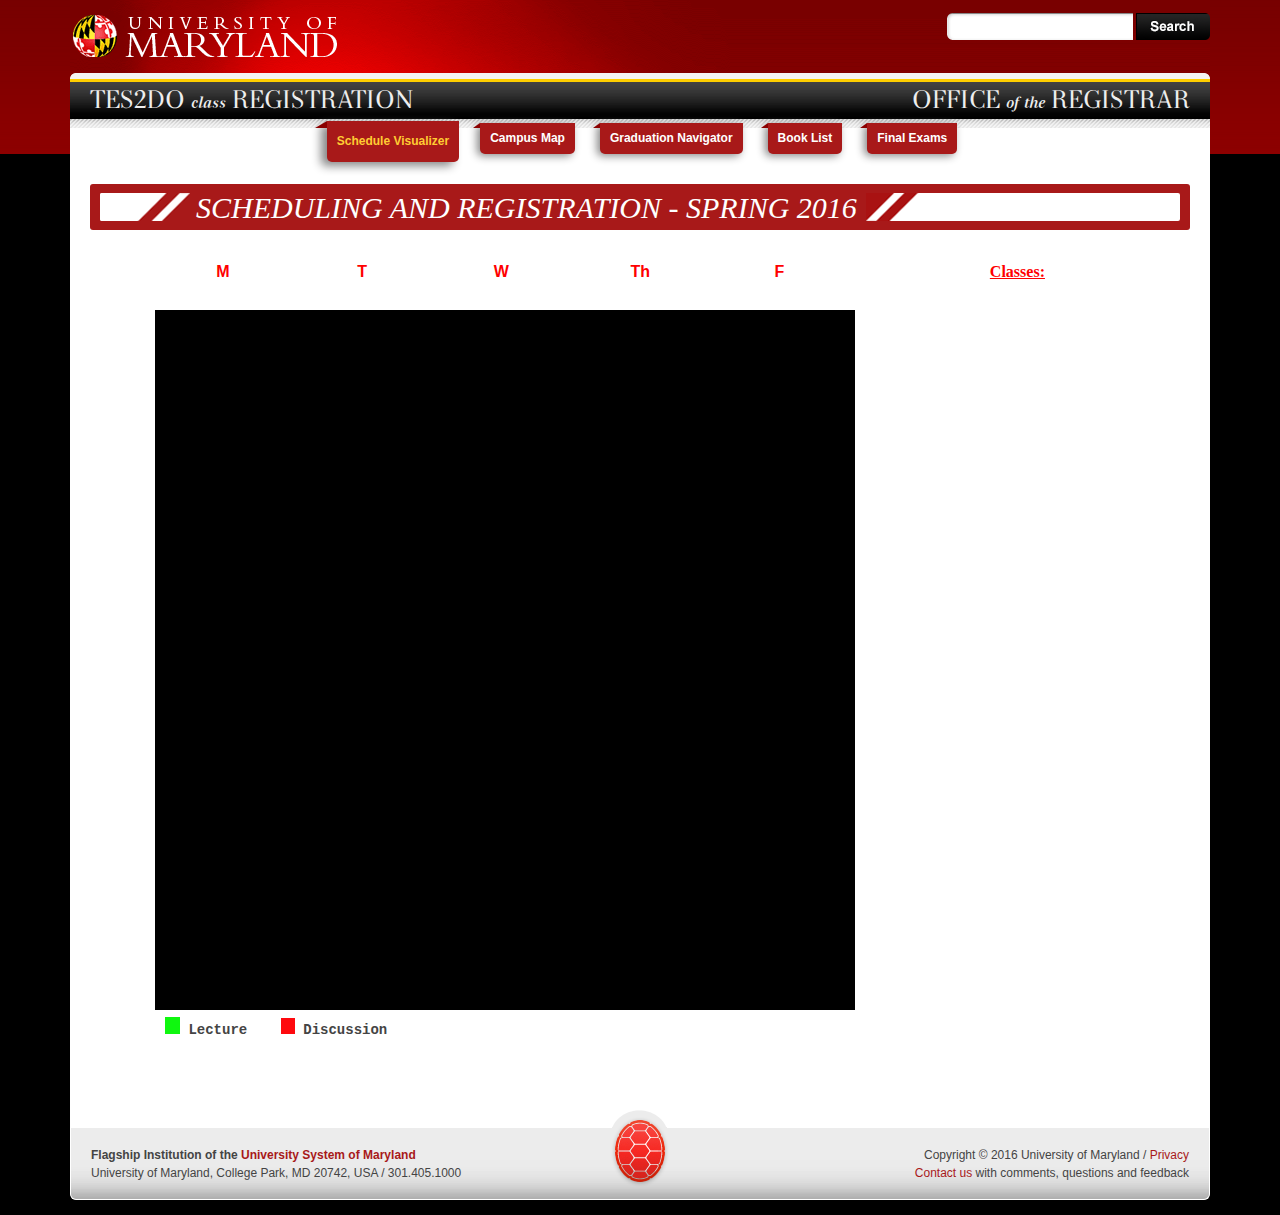
==== Server Workspace/tes2do_web/src/main/webapp/index.html @ 2c808595 "Everything within Server Workspace is now its own instance of the project. Server Workspace is now c" ====
<!DOCTYPE html>
<html lang="en-us">
    <head>
        <meta http-equiv="X-UA-Compatible" content="IE=edge" />
        <meta charset="utf-8" />
        <title>Tes2do</title>
        <meta name="viewport" content="width=device-width, initial-scale=1.0" />
        <link rel="icon" type="image/x-icon" href="resources/images/favicon.ico">
        <link rel="stylesheet" href="resources/css/umd.css" type="text/css" media="screen" />
        <link rel="stylesheet" href="resources/css/soc.css" type="text/css" media="screen" />
        <link rel="stylesheet" href="/resources/css/all.css">
        <script src="https://ajax.googleapis.com/ajax/libs/jquery/2.2.0/jquery.min.js"></script>
        <script src="/resources/js/code.js"></script>
        <script>
            $(document).ready(function(){
                var tabHoverInHandler = function(event) {
                    $(this).siblings('.selected-tab, .hover-tab').removeClass('hover-tab');
                    $(this).addClass('hover-tab');
                };
                
                var tabHoverOutHandler = function(event) {
                    
                    if ((!$(this).hasClass('selected-tab'))  && (event.toElement != this.parentElement)) {
                        $(this).removeClass('hover-tab');
                        $(this).siblings('.selected-tab').addClass('hover-tab');
                    }
                    
                };
                
                $('ul#site-menu li').hover(tabHoverInHandler, tabHoverOutHandler);
                
                $('ul#site-menu').hover(function(event) {}, function(event) {
                    $(this).children().removeClass('hover-tab');
                    $(this).children('.selected-tab').addClass('hover-tab');
                });
            });
        </script>
    </head>
    <body>
        <div id="umd-frame-wrapper" class="container">
            <div id="umd-frame">
                <div id="header-wrapper">
                    <div id="header" class="row">
                        <div id="umd-logo" class="six columns">
                            <a href="http://www.umd.edu/" target="_blank">
                            <img src="resources/images/umd-logo.gif">
                            </a>                        
                        </div>
                        <form method="get" action="http://www.searchum.umd.edu/search">
                            <div id="search">
                                <input type="hidden" name="site" value="UMCP"/>
                                <input type="hidden" name="client" value="UMCP"/>
                                <input type="hidden" name="proxystylesheet" value="UMCP"/>
                                <input type="hidden" name="output" value="xml_no_dtd"/>
                                <div class="text">
                                    <input type="text" name="q" size="15" title="Search UM" />
                                </div>
                                <input type="submit" value="Search" />
                                <input type="hidden" name="as_oq" value="site:" />
                            </div>
                        </form>
                    </div>
                </div>
                <div id="umd-container">
                    <div id="title-bar-wrapper" class="container">
                        <div id="title-bar" class="row">
                            <div id="mobile-umd-logo">
                                <a href="http://www.umd.edu/" target="_blank">
                                <img src="resources/images/umd-informal-seal.png">
                                </a>
                            </div>
                            <div id="app-title">
                                <a href="index.html">
                                <span id="app-title-text">
                                TES2DO class REGISTRATION
                                </span>
                                </a>
                            </div>
                            <div id="department-title">
                                <a href="http://www.registrar.umd.edu/" target="_blank">
                                <span id="department-title-text">
                                OFFICE of the REGISTRAR
                                </span>
                                </a>
                            </div>
                        </div>
                    </div>
                    <div id="content-wrapper" class="container">
                        <div id="all-courses-view" class="soc-content-container">
                            <form id="course-search-form" action="https://ntst.umd.edu/soc/search" method="get">
                                <div class="row">
                                    <div id="site-nav">
                                        <ul id="site-menu" class="clearfix">
                                            <li class="selected-tab hover-tab">
                                                <a href="index.html">
                                                Schedule Visualizer
                                                </a>
                                            </li>
                                            <li class="">
                                                <a href="gen-ed/index.html">
                                                Campus Map
                                                </a>
                                            </li>
                                            <li class="">
                                                <a href="core/index.html">
                                                Graduation Navigator
                                                </a>
                                            </li>
                                            <li class="">
                                                <a href="saved/index.html" id="my-saved-list-menu-item">
                                                Book List
                                                </a>
                                            </li>
                                            <li class="">
                                                <a href="exam/index.html" id="exam-menu-item">
                                                Final Exams
                                                </a>
                                            </li>
                                        </ul>
                                    </div>
                                </div>
                            </form>
                            <div id="page-desc-wrapper">
                                <div id="page-desc-bar">
                                    <div id="left-parallelogram"></div>
                                    <div id="page-desc">
                                        Scheduling and Registration - Spring 2016
                                    </div>
                                    <div id="right-parallelogram"></div>
                                    <div id="site-menu-container">
                                        <span id="site-menu-button">
                                        <a class="site-menu-button-link" href="#">
                                        <img src="resources/images/menu-button.png" />
                                        </a>
                                        </span>
                                    </div>
                                </div>
                            </div>
                            <!-- MAIN -->
                            <div id="main" class="row">
                                <div class="day" style="color: red">
                                    <div>M</div>
                                    <div>T</div>
                                    <div>W</div>
                                    <div>Th</div>
                                    <div>F</div>
                                    <div></div>     
                                    <h3 id="treeHeader"><b><u>Classes:</u></b></h3>     
                                    <div></div>
                                </div>
                                <div style="">
                                    <canvas id="scheduleCanvas" width="700" height="700" style="display:inline-block"></canvas>
                                    <div id="treeDiv" style="display:inline-block; position: absolute">
                                        <!--<h3 id="treeHeader">Classes:</h3>-->
                                    </div>
                                </div>
                                <div id="colorKey">
                                    <pre><b><img src="/resources/images/green box.png" alt="green" /><sup> Lecture</sup>&nbsp;&nbsp;&nbsp;&nbsp;<img src="/resources/images/red box.png" alt="red" /> <sup>Discussion</sup></b></pre>
                                </div>
                            </div>
                            <!-- END OF MAIN -->
                        </div>

                        <div id="page-overlay"></div>
                        <div id="footer-push"></div>
                    </div>
                    <div id="footer-wrapper">
                        <div id="footer" class="container sixteen colgrid">
                            <div id="footer-inner" class="row">
                                <div id="umd-institution-info" class="seven columns">
                                    <div id="usm-info">Flagship Institution of the <a href="http://www.usmd.edu/">University System of Maryland</a>
                                    </div>
                                    <div id="umd-address-info">
                                        <span id="umd-address">University of Maryland, College Park, MD 20742, USA</span>
                                        <span id="umd-address-separator"> / </span>
                                        <span id="umd-phone-label">Phone:</span>
                                        <span id="umd-phone">301.405.1000</span>
                                    </div>
                                </div>
                                <div id="umd-terrapin-shell" class="two columns">
                                    <a href="http://www.feartheturtle.umd.edu/" target="_blank">
                                    <img src="resources/images/terrapin-shell.png" />
                                    </a>
                                </div>
                                <div id="umd-other-info" class="seven columns">
                                    <span id="umd-copyright-label">Copyright</span>
                                    <span id="umd-copyright">&copy; 2016 University of Maryland</span>
                                    <span id="umd-copyright-separator"> / </span>
                                    <span id="umd-privacy-link">
                                    <a href="http://www.nethics.umd.edu/dive-in/privacy.html" target="_blank">Privacy</a>
                                    </span>
                                    <span id="umd-contact-info">
                                    <a href="mailto:webmaster@testudo.umd.edu">Contact us</a>
                                    <span id="umd-contact-rest">with comments, questions and feedback</span>
                                    <span id="umd-contact-separator">/&nbsp;</span>
                                    </span>
                                </div>
                            </div>
                        </div>
                    </div>
                </div>
            </div>
        </div>
    </body>
</html>
---- Server Workspace/tes2do_web/src/main/webapp/resources/css/umd.css ----
@import url(gumby.hybrid.css);
@import url(other.css);
@import url(custom.css);

@font-face {
	font-family: Serif72;
	src:	url('../fonts/serif72beta-umd.eot');
	src:	url('../fonts/serif72beta-umdd41d.eot?#iefix') format('embedded-opentype'),
			url('../fonts/serif72beta-umd.woff') format('woff'),
			url('../fonts/serif72beta-umd.ttf') format('truetype');
}

/* umd skin styles
================================================== */

html, body, #umd-frame-wrapper {
	height: 100%;
}

#umd-frame-wrapper {
	margin: 0 auto;
}

#umd-frame {
	position: relative;
	padding: 0;
	text-align: left;
	min-height: 100%;
	height: auto !important;
	height: 100%;
	background: #fff;
}

/* titlebar */

div#title-bar {
	text-align: left;
	cursor: default;
}

div#app-title {
	float: left;
}

div#department-title {
	float: right;
}

div#app-title a, div#department-title a {
	font-family: Serif72, Times, serif;
	color: #eee;
}

div#app-title a:hover, div#department-title a:hover {
	text-decoration: none;
}

div#department-title a {
	float: right;
}

/* main content */

#content-wrapper {
	padding-top: 15px;
	padding-bottom: 15px;
}

/* footer */

div#footer-wrapper {
	
	background: #000;
	
	/* to put the footer at the bottom of the page */
	position: absolute;
	bottom: 0;
	width: 100%;
	
	margin: 0;
	padding: 0;
	
}

div#footer {
	background: #fff url(../images/footer-bg.png) bottom left repeat-x;
}

#footer-inner {
	font-family: Helvetica, Arial, sans-serif;
	line-height: 18px;
}

#umd-institution-info {
	text-align: left;
}

#usm-info {
	font-weight: bold;
}

#umd-terrapin-shell {}

#umd-terrapin-shell img {}


@media handheld, only screen and (max-device-width: 768px) {
	
	.container {
		padding: 0 7px;
	}
	
	#umd-frame-wrapper {
		min-width: 304px;
		padding: 0;
	}
	
	#umd-frame {
		margin: 0;
	}
	
	div#umd-container {
		-moz-border-radius: 0;
		-webkit-border-radius: 0;
		border-radius: 0;
	}
	
	div#header-wrapper {
		display: none;
	}
	
	div#title-bar-wrapper {
		height: 55px;
		background: #A81919;
	}
	
	div#title-bar {
		padding: 5px 0;
	}
	
	div#mobile-umd-logo {
		display: block;
		float: left;
	}
	
	div#mobile-umd-logo a {
		display: block;
	}
	
	div#mobile-umd-logo a img {
		width: 45px;
	}
	
	div#app-title {
		float: left;
		margin: 13px 0 0 7px;
	}
	
	#app-title-text {
		font-size: 23px;
	}
	
	div#department-title {
		display: none;
	}
	
	#content-wrapper {
		padding: 0;
	}
	
	/* footer */
	
	#footer-push {
		height: 91px;
	}
	
	div#footer-wrapper {}
	
	div#footer {
		background-size: 100% 100%;
	}
	
	#footer-inner {
		font-size: 10px;
		line-height: 15px;
		width: 280px;
		margin: 0 auto;
		padding-top: 6px;
	}
	
	#umd-institution-info, #umd-other-info {
		float: left;
		text-align: left;
		clear: left;
		margin-left: 0;
	}
	
	#umd-terrapin-shell {
		float: right;
		text-align: right;
		margin-top: -18px;
	}
	
	#umd-terrapin-shell img {
		width: 45px;
	}
	
	#umd-address {
		display: block;
	}
	
	#umd-address-separator {
		display: none;
	}
	
	#umd-copyright-label {
		display: none;
	}
	
	#umd-copyright {
		display: block;
	}
	
	#umd-copyright-separator {
		display: none;
	}
	
	#umd-contact-info {
		float: left !important;
		display: inline !important;
	}
	
	#umd-contact-rest {
		display: none;
	}
	
}

@media only screen and (min-device-width: 375px) and (max-device-width: 768px) {
	
	#login {
		position: relative;
		top: 0;
		right: 0;
		padding-right: 14px;
	}
	
	#footer-inner {
		width: 100%;
	}
	
	#umd-terrapin-shell {
		margin-top: 0;
		margin-right: 0;
	}
	
	#umd-terrapin-shell img {
		width: 65px;
	}
	
}

/*
@media handheld, only screen and (min-width: 480px) and (max-width: 767px) {
	
	div#title-bar {
		padding: 15px 0;
	}
	
	div#registrar-logo {
		display: none;
	}
	
	div#footer {
		height: 89px;
		-moz-border-radius: 0 0 6px 6px;
		-webkit-border-radius: 0 0 6px 6px;
		border-radius: 0 0 6px 6px;
		border-bottom: 1px solid #fff;
		border-left: 1px solid #fff;
		border-right: 1px solid #fff;
	}
	
	#footer-inner {
		font-size: 10px;
		width: 100%;
		margin: 0 auto;
		padding-top: 6px;
	}
	
	#umd-institution-info, #umd-other-info {
		float: left;
		text-align: left;
		width: 365px !important;
	}
	
	#umd-terrapin-shell {
		float: right !important;
		margin-top: 8px;
		margin-right: 0;
	}
	
}
*/

@media only screen and (min-device-width: 769px) {
	
	body {
		background: #000 url(../images/body-bg.gif) repeat-x top left;
	}
	
	#umd-frame-wrapper {
		min-width: 960px;
		max-width: 1140px;
		margin-bottom: -87px;
	}
	
	/* header */
	
	#header-wrapper {
		background: transparent url(../images/header-bg.gif) no-repeat top left;
		padding-bottom: 10px; 
	}
	
	#header {
		padding: 13px 0; /* padding-bottom extends the bg header image down further to fill in the white corners above the container */
	}
	
	#umd-logo {
		float: left;
	}
	
	div#login a {
		float: right;
		margin: 7px 0 10px 0;
		color: #444;
	}
	
	div#umd-container {
		background: #fff;
		-moz-border-radius: 6px 6px 6px 6px;
		-webkit-border-radius: 6px 6px 6px 6px;
		border-radius: 6px 6px 6px 6px;
		overflow: hidden;
		padding-bottom: 50px;
		margin-top: -16px; /* pulls the container up so that the white corners are filled in by the header bg */
	}
	
	/* titlebar */
	
	div#title-bar-wrapper {
		height: 55px;
		background: #000 url(../images/titlebar.gif) repeat-x;
		-moz-border-radius: 6px 6px 0px 0px;
		-webkit-border-radius: 6px 6px 6px 6px;
		border-radius: 6px 6px 0px 0px;
	}
	
	#title-bar {
		padding: 15px 0;
	}
	
	div#app-title, div#department-title {
		padding-top: 3px;
	}
	
	div#app-title a, div#department-title a {
		font-size: 25px;
	}
	
	div#mobile-umd-logo {
		display: none;
	}
	
	/* footer */
	
	#footer-push {
		height: 99px;
	}
	
	div#footer-wrapper {
		height: 105px;
	}
	
	div#footer {
		height: 89px;
		-moz-border-radius: 0 0 6px 6px;
		-webkit-border-radius: 0 0 6px 6px;
		border-radius: 0 0 6px 6px;
		border-bottom: 1px solid #fff;
		border-left: 1px solid #fff;
		border-right: 1px solid #fff;
	}
	
	#footer-inner {
		font-size: 12px;
	}
	
	#umd-institution-info, #umd-other-info {
		padding-top: 36px;
	}
	
	#umd-address-info {
		white-space: nowrap;
	}
	
	#umd-terrapin-shell {
		background: transparent url(../images/footer-shell-bg.png) top center no-repeat;
		text-align: center;
		padding-top: 7px;
	}
	
	#umd-phone-label {
		display: none;
	}
	
	#umd-other-info {
		text-align: right;
	}
	
	#umd-contact-info {
		display: inline-block;
	}
	
	#umd-contact-separator {
		display: none;
	}
	
}
---- Server Workspace/tes2do_web/src/main/webapp/resources/css/soc.css ----
#login {
	display: none;
}

/********************************
*	course prefixes page		*
********************************/
#course-prefixes-page {}

@media handheld, only screen and (max-device-width: 768px) {
	
	/********************************
	*			pageslide			*
	********************************/
	
	#pageslide {
		/* These styles MUST be included. Do not change. */
		display: none;
		position: fixed;
		top: 0;
		bottom: 0;
		height: 120%;
		min-height: 100%;
		z-index: 999999;
		
		/* Specify the width of your pageslide here */
		width: 200px;
		padding: 20px;
		
		/* These styles are optional, and describe how the pageslide will look */
		background-color: #333;
		color: #FFF;
		-webkit-box-shadow: inset 0 0 5px 5px #222;
		-moz-shadow: inset 0 0 5px 5px #222;
		box-shadow: inset 0 0 5px 5px #222;
	}
	
	#page-overlay {
		display: none;
		
		position: fixed;
		top: 0;
		left: 0;
		height: 100%;
		width: 100%;
		z-index: 5000;
		
		background-color: #000;
		filter: alpha(opacity=50);
		-moz-opacity: 0.5;
		-khtml-opacity: 0.5;
		opacity: 0.5;
	}
	
	/********************************
	*		search box				*
	********************************/
	
	#course-search-form {
		display: none;
	}
	
	/********************************
	*			page desc			*
	********************************/
	
	#page-desc-wrapper {
		
		background: #424242; /* Old browsers */
		background: -moz-linear-gradient(top,  #424242 0%, #000000 100%); /* FF3.6+ */
		background: -webkit-gradient(linear, left top, left bottom, color-stop(0%,#424242), color-stop(100%,#000000)); /* Chrome,Safari4+ */
		background: -webkit-linear-gradient(top,  #424242 0%,#000000 100%); /* Chrome10+,Safari5.1+ */
		background: -o-linear-gradient(top,  #424242 0%,#000000 100%); /* Opera 11.10+ */
		background: -ms-linear-gradient(top,  #424242 0%,#000000 100%); /* IE10+ */
		background: linear-gradient(to bottom,  #424242 0%,#000000 100%); /* W3C */
		filter: progid:DXImageTransform.Microsoft.gradient( startColorstr='#424242', endColorstr='#000000',GradientType=0 ); /* IE6-9 */
		
		padding: 8px 0px;
	}
	
	#page-desc-bar {
		overflow: hidden;
		padding: 0 7px;
	}
	
	#page-desc {
		float: left;
		padding-top: 5px;
		cursor: default;
		color: #eee;
		font-family: Serif72;
		font-size: 14px;
		text-transform: uppercase;
	}
	
	#page-desc-bar #left-parallelogram, #page-desc-bar #right-parallelogram {
		display: none;
	}
	
	div#site-menu-container {
		display: block;
		float: right;
		line-height: 12px;
	}
	
	#site-menu-button {
		
		cursor: pointer;
		display: inline-block;
		height: 25px;
		width: 25px;
		border: 1px solid #bebebe;
		-moz-border-radius: 2px;
		-webkit-border-radius: 2px;
		border-radius: 2px;
		
		background: #f7f6f7; /* Old browsers */
		background: -moz-linear-gradient(top,  #f7f6f7 0%, #e6e7e7 100%); /* FF3.6+ */
		background: -webkit-gradient(linear, left top, left bottom, color-stop(0%,#f7f6f7), color-stop(100%,#e6e7e7)); /* Chrome,Safari4+ */
		background: -webkit-linear-gradient(top,  #f7f6f7 0%,#e6e7e7 100%); /* Chrome10+,Safari5.1+ */
		background: -o-linear-gradient(top,  #f7f6f7 0%,#e6e7e7 100%); /* Opera 11.10+ */
		background: -ms-linear-gradient(top,  #f7f6f7 0%,#e6e7e7 100%); /* IE10+ */
		background: linear-gradient(to bottom,  #f7f6f7 0%,#e6e7e7 100%); /* W3C */
		filter: progid:DXImageTransform.Microsoft.gradient( startColorstr='#f7f6f7', endColorstr='#e6e7e7',GradientType=0 ); /* IE6-9 */
		
	}
	
	#site-menu-button a {
		display: block;
	}
}

@media only screen and (min-device-width: 375px) and (max-device-width: 768px) {
	
	
	
}

@media only screen and (min-device-width: 769px) {
	
	/********************************
	*		nav menu				*
	********************************/
	
	#site-nav {
		width: 900px;
		margin: -20px auto 0;
	}
	
	#site-nav ul {
		list-style: none;
	}
	
	#site-nav li {
		
		position: relative;
		background: #A81919;
		float: left;
		margin-left: 15px;  /** This is the spacing between tabs at the top */
		margin-right: 10px;
		
		-moz-border-radius: 0px 0px 5px 5px;
		-webkit-border-radius: 0px 0px 5px 5px;
		border-radius: 0px 0px 5px 5px;
		
		-moz-box-shadow: -3px 2px 8px #888;
		-webkit-box-shadow: -3px 2px 8px #888;
		box-shadow: -3px 2px 8px #888;
		
		/* For IE 8 */
		-ms-filter: "progid:DXImageTransform.Microsoft.Shadow(Strength=8, Direction=235, Color='#888888')";
		
		/* For IE 5.5 - 7 */
		filter: progid:DXImageTransform.Microsoft.Shadow(Strength=8, Direction=235, Color='#888888');
		
	}
	
	#site-nav li.hover-tab {
		margin-top: -2px;
		margin-left: 14px;
		margin-right: 6px;
		
		-moz-box-shadow: -6px 4px 10px #888;
		-webkit-box-shadow: -6px 4px 10px #888;
		box-shadow: -6px 4px 10px #888;
		
		/* For IE 8 */
		-ms-filter: "progid:DXImageTransform.Microsoft.Shadow(Strength=10, Direction=235, Color='#888888')";
		
		/* For IE 5.5 - 7 */
		filter: progid:DXImageTransform.Microsoft.Shadow(Strength=10, Direction=235, Color='#888888');
	}
	
	#site-nav li a {
		display: block;
		overflow: hidden;
		text-decoration: none;
		font-weight: bold;
		padding: 5px 10px;
		color: #fff;
	}
	
	#site-nav li a:before {
		content: "";
		position: absolute;
		display: block;
		z-index: 100;
		top: 0;
		left: -7px;
		width: 0;
		height: 0;
		border-bottom: 5px solid darkRed;
		border-left: 7px solid transparent;
	}
	
	/* Commented Backslash Hack hides rule from IE5-Mac \*/
	#site-nav li a {
		float: none;
	}
	/* End IE5-Mac hack */
	
	#site-nav li.selected-tab a {
		color: #fc3;
	}
	
	#site-nav li.hover-tab a {
		padding: 10px 10px;
	}
	
	#site-nav li.hover-tab a:before {
		left: -12px;
		border-bottom: 7px solid darkRed;
		border-left: 12px solid transparent;
	}
	
	/********************************
	*			page desc			*
	********************************/
	
	#page-desc-wrapper {
		background: #A81919;
		margin: 15px 0;
		padding: 9px 10px;
		-moz-border-radius: 3px;
		-webkit-border-radius: 3px;
		border-radius: 3px;
	}
	
	#page-desc-bar {
		background: #fff;
		height: 28px;
		-moz-border-radius: 2px;
		-webkit-border-radius: 2px;
		border-radius: 2px;
		overflow: hidden;
	}
	
	#page-desc {
		float: left;
		background: #A81919;
		color: #fff;
		font-family: serif;
		font-size: 30px;
		line-height: 30px;
		font-style: italic;
		text-transform: uppercase;
		padding: 0 9px 0 6px;
	}
	
	#page-desc-bar #left-parallelogram {
		float: left;
		background: url(../images/left-parallelogram.png) no-repeat center right;
		height: 28px;
		width: 90px;
	}
	
	#page-desc-bar #right-parallelogram {
		float: left;
		background: url(../images/right-parallelogram.png) no-repeat center left;
		height: 28px;
		width: 57px;
	}
	
	#site-menu-container {
		display: none;
	}
---- resources/css/all.css ----
body, form, ul, li, p, h1, h2, h3, h4, h5
{
  margin: 0;
  padding: 0;
}

body{
  font-size: .75em; /* Sets base font size to 16px */ 
  font-family: Verdana, Arial, Helvetica, sans-serif; 
  background: #000 url(../images/body-bg-repeat.png) top left repeat-x;
}

input, select, textarea, th, td {
  font-size: .75em;
}

html, table { 
  font-size: 100%; /* IE hack */ 
}

img {
  border: none;
}

.displayed{
  background-color:green;
}

/**
 *Tree stuff below here
 */
#treeDiv{
  overflow: auto;
  height:700px;
}

#treeHeader{
  font-family: verdana;
  font-size: 12pt;
  color: red;
  text-align: center;
  display: inline-block;
  width: 0%;
  text-align: center;

}

p{
  font-size: 1em;
  margin: 0 0 1em 0;
}
  
/* CSS Tree menu styles */
ol.tree{
  padding: 0 0 0 10px;
  white-space: nowrap;
  display: inline-block;
}

li { 
  position: relative;
  list-style: none;
}

li label{
  background: url(../images/folder-horizontal.png) 13px 0px no-repeat;
  cursor: pointer;
  display: block;
  padding-left: 33px;
}

li input{
  position: absolute;
  left: 0;
  margin-left: 0;
  opacity: 0;
  z-index: 2;
  cursor: pointer;
  height: 1em;
  width: 1em;
  top: 0;
}

li input + ol{
  background: url(../images/toggle-small-expand.png) 0px 0px no-repeat;
  margin: -1.75em 0 .5em -4px;
  height: 1em;
}

li input + ol > li {
  display: none;
}

li input:checked + ol{
  background: url(../images/toggle-small.png) 0px -3px no-repeat;
  margin: -1.563em 0 0 -4px;
  padding: 1.25em 0 0 20px; /* The rightmost pixel amount is the indent for each level. The leftmost number is the speacing between adjacent nodes */
  height: auto;
}

li input:checked + ol > li:last-child { 
  margin: 0 0 0.063em; /* 1px */ 
}

li input:checked + ol > li {
  display: block;
  margin: 0 0 0.125em;  /* 2px */
}

/**
 * Wrapper stuff below here
 */

#header #search-link {
  position: absolute;
  right: -59px;
}

#header #search {
  float: right;
  display: none;
}

#header #search .text {
  background: transparent url(../images/search-text.png) top left no-repeat;
  display: inline-block;
  vertical-align: top;
}

#colorKey{
  display:inline-block;
  font-size: 10.5pt;
  padding-left: 10px;
  height: 12px;
} 

#header #search input[type=text] {
  margin: 0;
  padding: 0 10px;
  border: none;
  width: 166px;
  height: 27px;
  line-height: 27px;
  color: #898989;
  background-color: transparent
}

#header #search input[type=submit] {
  margin: 0;
  padding: 0;
  border: none;
  width: 74px;
  height: 27px;
  background: transparent url(../images/search-submit.png) 0 0 no-repeat;
  text-indent: -9999px;
  outline: none;
}

#header #search input[type=submit]:hover { background-position: 0 -27px; }
#header #search input[type=submit]:active { background-position: 0 -54px; }

#header #search .site_search {
  margin-top: 5px;
  font-size: 11px;
  text-align: right;
  color: #fff;
}

/**
 * Responsive
 */
@media all and (min-width: 768px) {

  #header #search { display: block; }
  #header #search-link { display: none; }

}

/*everything in main*/
.day > div {
  font-weight: bold;
  font-size: 12pt;
  display: inline-block;
  display: -moz-inline-box;
  *display: inline; /* For IE7 */
  zoom: 1; /* Trigger hasLayout */
  width: 14%;
  text-align: center;
}

/**
 * Main container
 */
#main {
  border-radius: 15px;
  min-height: 300px;
  background-color: #FFF;
  width:970px;
  margin: auto; 
  padding: 10px;
}
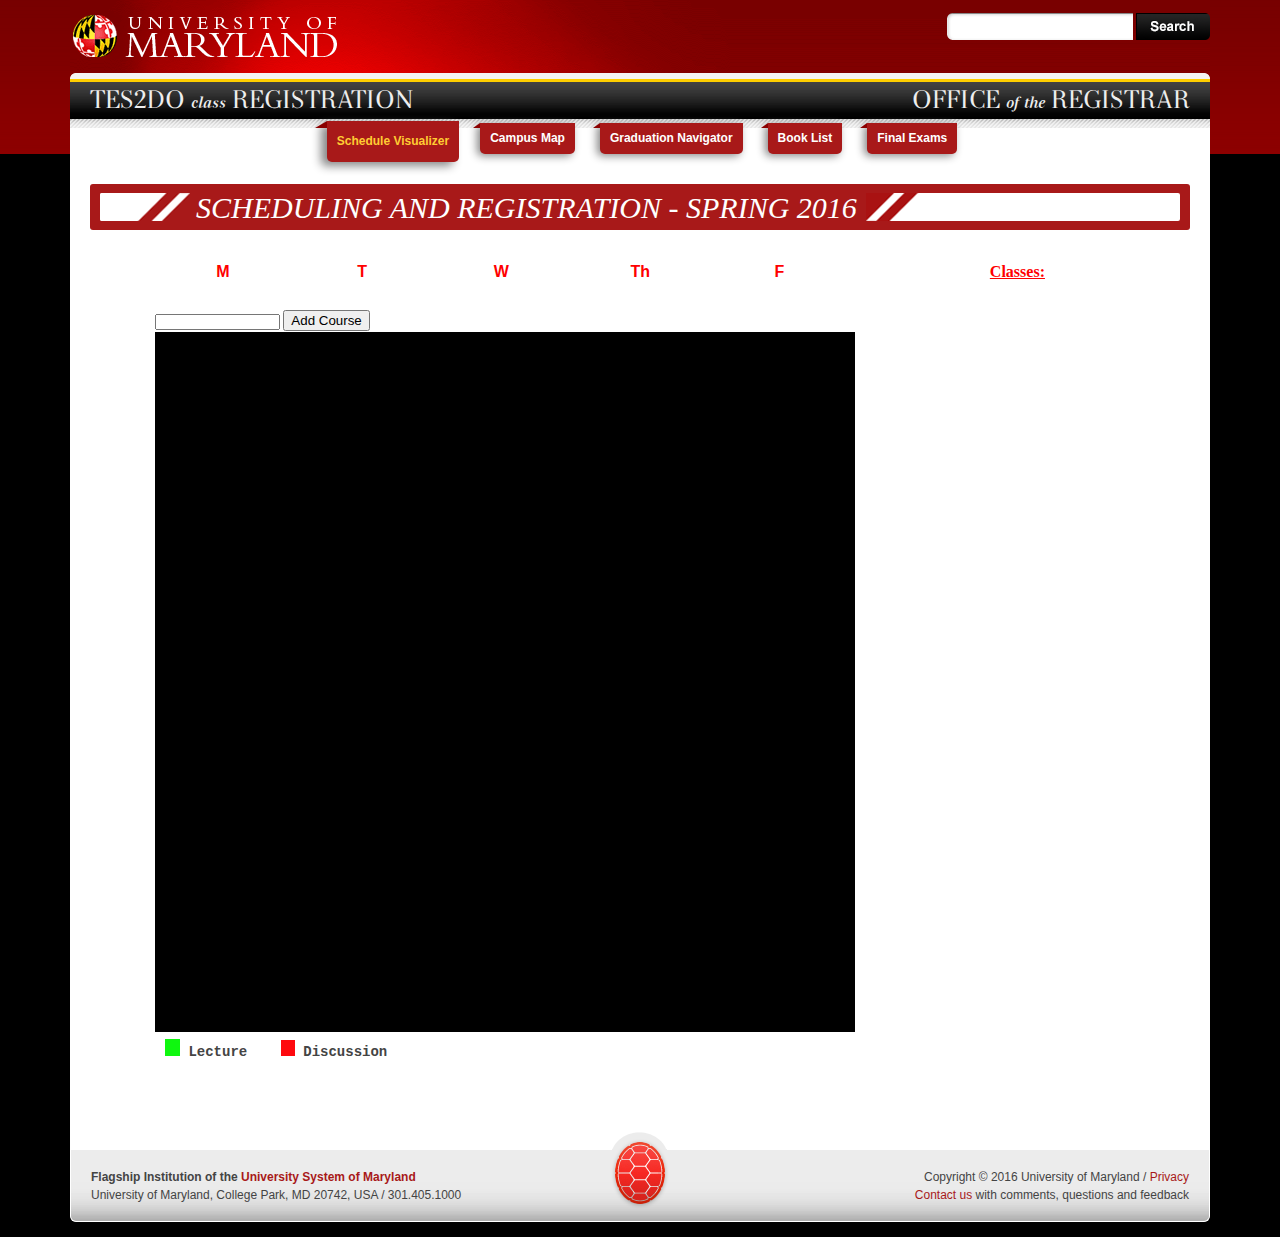
==== commit f6cf8a5f: "changes n' stuff" ====
--- a/Server Workspace/tes2do_web/src/main/webapp/index.html
+++ b/Server Workspace/tes2do_web/src/main/webapp/index.html
@@ -148,11 +148,13 @@
                                     <h3 id="treeHeader"><b><u>Classes:</u></b></h3>     
                                     <div></div>
                                 </div>
-                                <div style="">
+                                <div>
+                                <input type="text" id="addCourseField">
+                                <button id="addCourseButton"type="button">Add Course</button>
+                                </div>
+                                <div>
                                     <canvas id="scheduleCanvas" width="700" height="700" style="display:inline-block"></canvas>
-                                    <div id="treeDiv" style="display:inline-block; position: absolute">
-                                        <!--<h3 id="treeHeader">Classes:</h3>-->
-                                    </div>
+                                    <div id="treeDiv" style="display:inline-block; position: absolute"></div>
                                 </div>
                                 <div id="colorKey">
                                     <pre><b><img src="/resources/images/green box.png" alt="green" /><sup> Lecture</sup>&nbsp;&nbsp;&nbsp;&nbsp;<img src="/resources/images/red box.png" alt="red" /> <sup>Discussion</sup></b></pre>
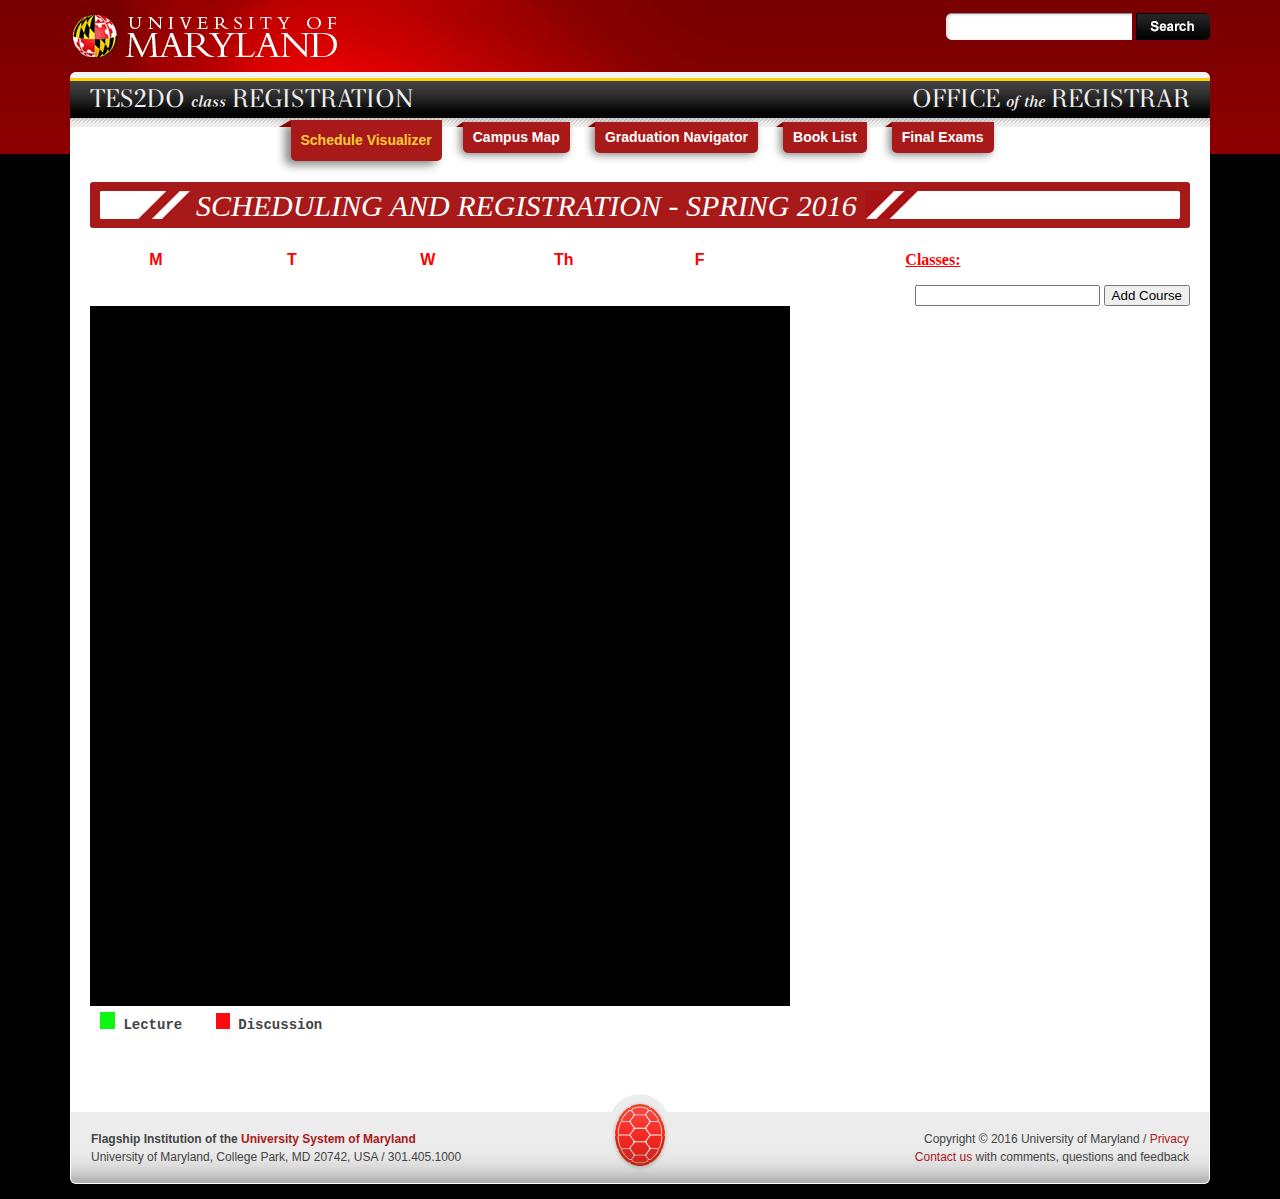
==== commit bafc5a96: "Revert "Updated master to hoosteen"" ====
--- a/Server Workspace/tes2do_web/src/main/webapp/index.html
+++ b/Server Workspace/tes2do_web/src/main/webapp/index.html
@@ -24,7 +24,6 @@
                         $(this).removeClass('hover-tab');
                         $(this).siblings('.selected-tab').addClass('hover-tab');
                     }
-                    
                 };
                 
                 $('ul#site-menu li').hover(tabHoverInHandler, tabHoverOutHandler);
@@ -148,10 +147,15 @@
                                     <h3 id="treeHeader"><b><u>Classes:</u></b></h3>     
                                     <div></div>
                                 </div>
-                                <div>
-                                <input type="text" id="addCourseField">
-                                <button id="addCourseButton"type="button">Add Course</button>
-                                </div>
+
+                                <div style="text-align:right">
+                                    <div>
+                                        <input type="text" id="addCourseField">
+                                        <button id="addCourseButton"type="button">Add Course</button>
+                                    </div>
+                                </div>
+
+
                                 <div>
                                     <canvas id="scheduleCanvas" width="700" height="700" style="display:inline-block"></canvas>
                                     <div id="treeDiv" style="display:inline-block; position: absolute"></div>
--- a/resources/css/all.css
+++ b/resources/css/all.css
@@ -1,37 +1,30 @@
-body, form, ul, li, p, h1, h2, h3, h4, h5
-{
-  margin: 0;
-  padding: 0;
-}
-
-body{
-  font-size: .75em; /* Sets base font size to 16px */ 
-  font-family: Verdana, Arial, Helvetica, sans-serif; 
-  background: #000 url(../images/body-bg-repeat.png) top left repeat-x;
-}
-
-input, select, textarea, th, td {
-  font-size: .75em;
-}
-
-html, table { 
-  font-size: 100%; /* IE hack */ 
-}
-
 img {
   border: none;
 }
 
-.displayed{
-  background-color:green;
+/*everything in main*/
+.day > div {
+  font-weight: bold;
+  font-size: 12pt;
+  display: inline-block;
+  display: -moz-inline-box;
+  *display: inline; /* For IE7 */
+  zoom: 1; /* Trigger hasLayout */
+  width: 12%;
+  text-align: center;
 }
 
 /**
  *Tree stuff below here
  */
+.displayed{
+  background-color:green;
+}
+
 #treeDiv{
   overflow: auto;
   height:700px;
+  width: 400px;
 }
 
 #treeHeader{
@@ -83,7 +76,7 @@
 
 li input + ol{
   background: url(../images/toggle-small-expand.png) 0px 0px no-repeat;
-  margin: -1.75em 0 .5em -4px;
+  margin: -1.5em 0 .5em -4px;
   height: 1em;
 }
 
@@ -92,9 +85,9 @@
 }
 
 li input:checked + ol{
-  background: url(../images/toggle-small.png) 0px -3px no-repeat;
+  background: url(../images/toggle-small.png) 0px 0px no-repeat;
   margin: -1.563em 0 0 -4px;
-  padding: 1.25em 0 0 20px; /* The rightmost pixel amount is the indent for each level. The leftmost number is the speacing between adjacent nodes */
+  padding: 1.5em 0 0 20px; /* The rightmost pixel amount is the indent for each level. The leftmost number is the speacing between adjacent nodes */
   height: auto;
 }
 
@@ -176,26 +169,3 @@
 
 }
 
-/*everything in main*/
-.day > div {
-  font-weight: bold;
-  font-size: 12pt;
-  display: inline-block;
-  display: -moz-inline-box;
-  *display: inline; /* For IE7 */
-  zoom: 1; /* Trigger hasLayout */
-  width: 14%;
-  text-align: center;
-}
-
-/**
- * Main container
- */
-#main {
-  border-radius: 15px;
-  min-height: 300px;
-  background-color: #FFF;
-  width:970px;
-  margin: auto; 
-  padding: 10px;
-}